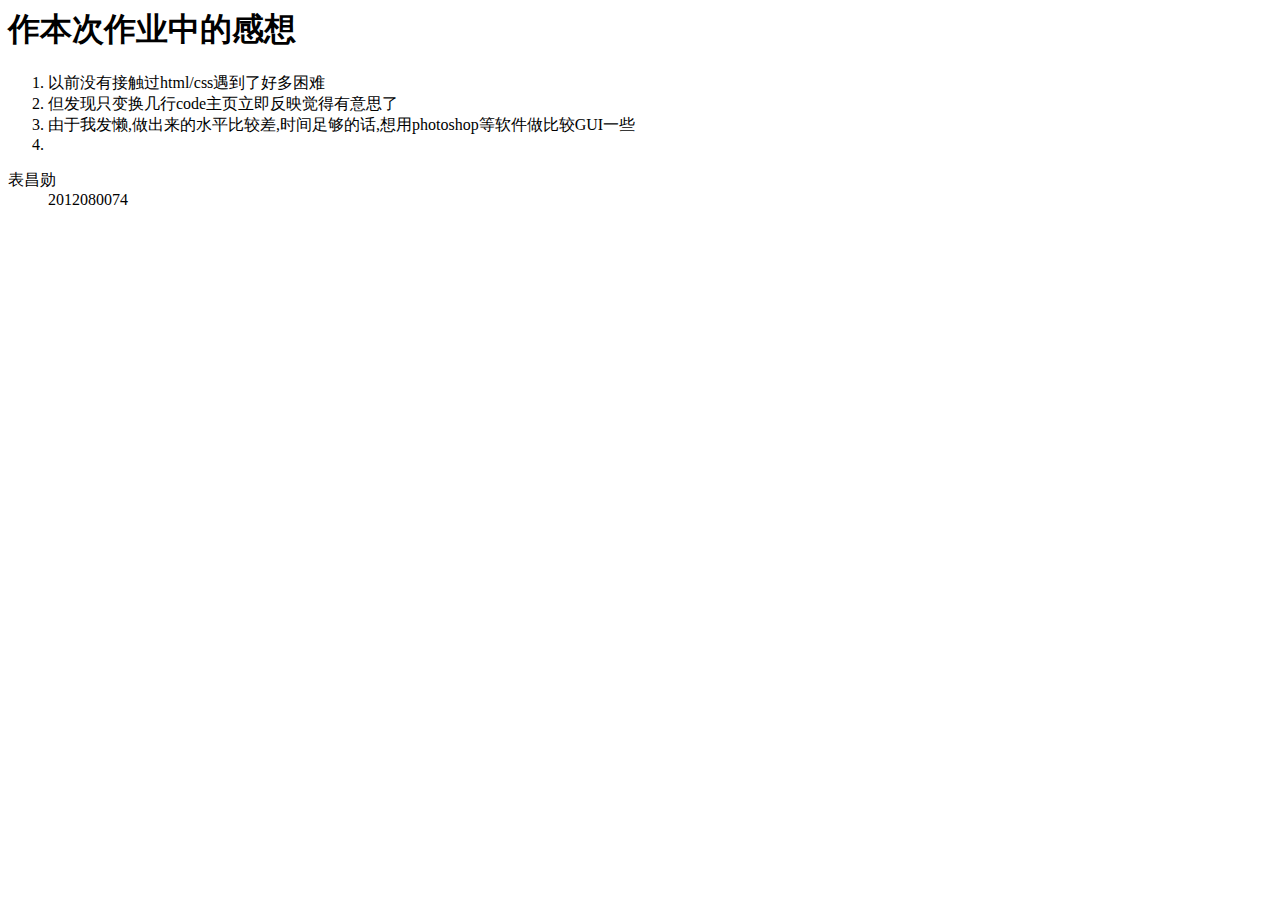
==== diary.html @ a4ca7034 "Create diary.html" ====
<html>

<head>
<title>个人日记</title>
</head>
<body>
<h1>作本次作业中的感想</h1>
<ol>
<li>以前没有接触过html/css遇到了好多困难</li>
<li>但发现只变换几行code主页立即反映觉得有意思了</li>
<li>由于我发懒,做出来的水平比较差,时间足够的话,想用photoshop等软件做比较GUI一些<li>
</ol>
<dt>表昌勋</dt>
<dd>2012080074</dd>
</body>
</html>
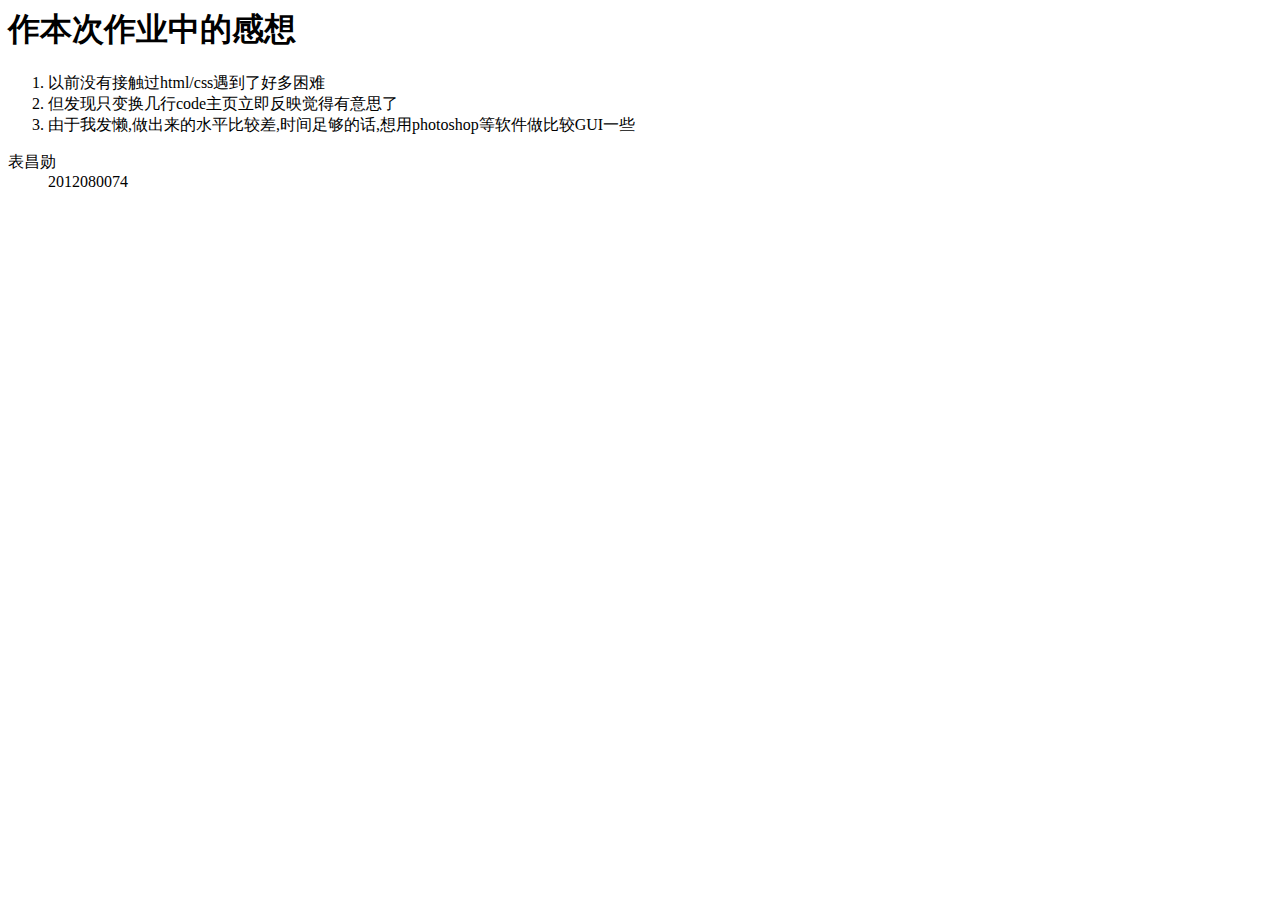
==== commit 91b35764: "Update diary.html" ====
--- a/diary.html
+++ b/diary.html
@@ -8,9 +8,9 @@
 <ol>
 <li>以前没有接触过html/css遇到了好多困难</li>
 <li>但发现只变换几行code主页立即反映觉得有意思了</li>
-<li>由于我发懒,做出来的水平比较差,时间足够的话,想用photoshop等软件做比较GUI一些<li>
+<li>由于我发懒,做出来的水平比较差,时间足够的话,想用photoshop等软件做比较GUI一些</li>
 </ol>
-<dt>表昌勋</dt>
-<dd>2012080074</dd>
+<dt><right>表昌勋</right></dt>
+<dd><light>2012080074</light></dd>
 </body>
 </html>
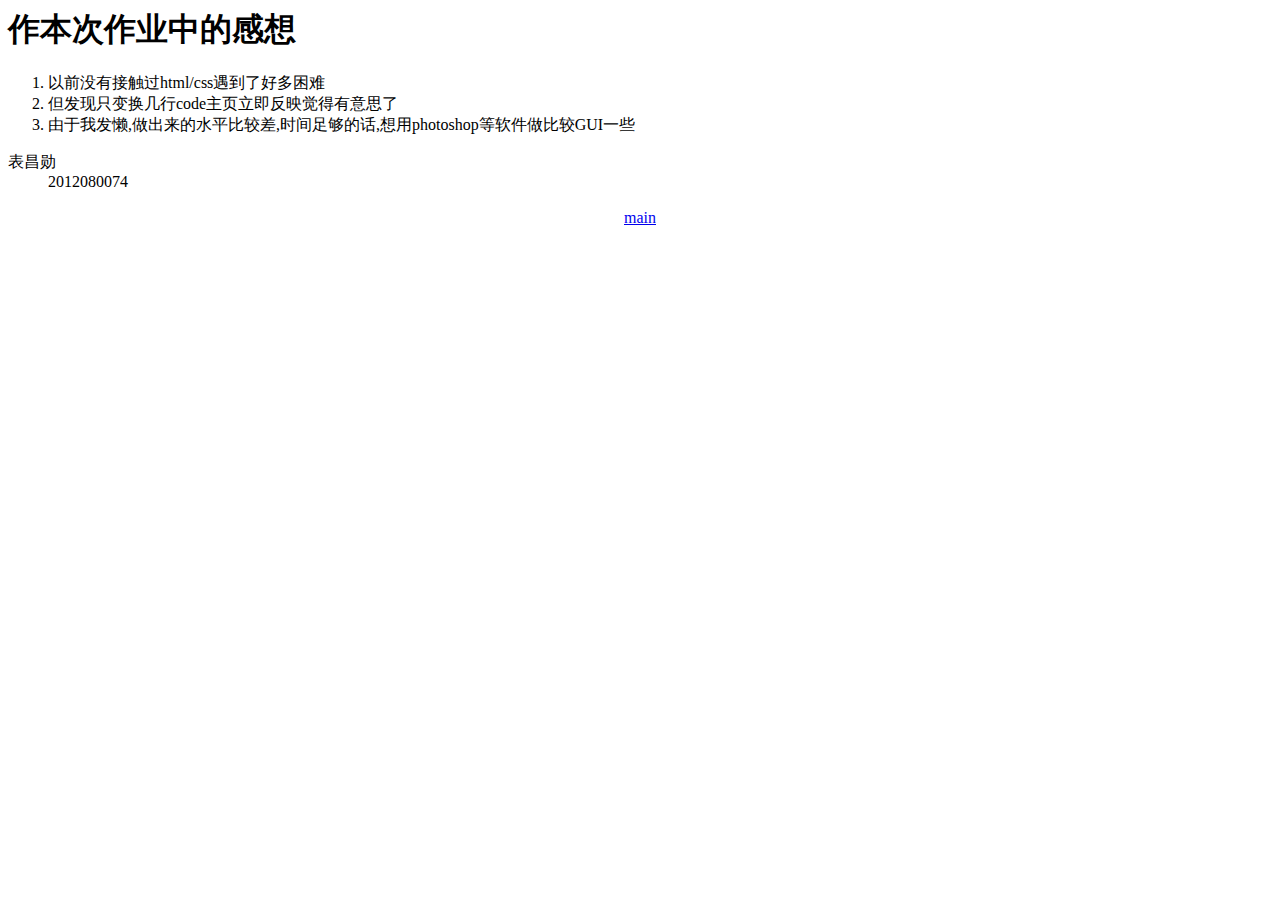
==== commit a13c05f1: "Update diary.html" ====
--- a/diary.html
+++ b/diary.html
@@ -12,5 +12,9 @@
 </ol>
 <dt><right>表昌勋</right></dt>
 <dd><light>2012080074</light></dd>
+ <div id="menu">
+   <br>
+   <a href="index.html"><center>main</center></a>&nbsp&nbsp&nbsp&nbsp
+  </div>
 </body>
 </html>
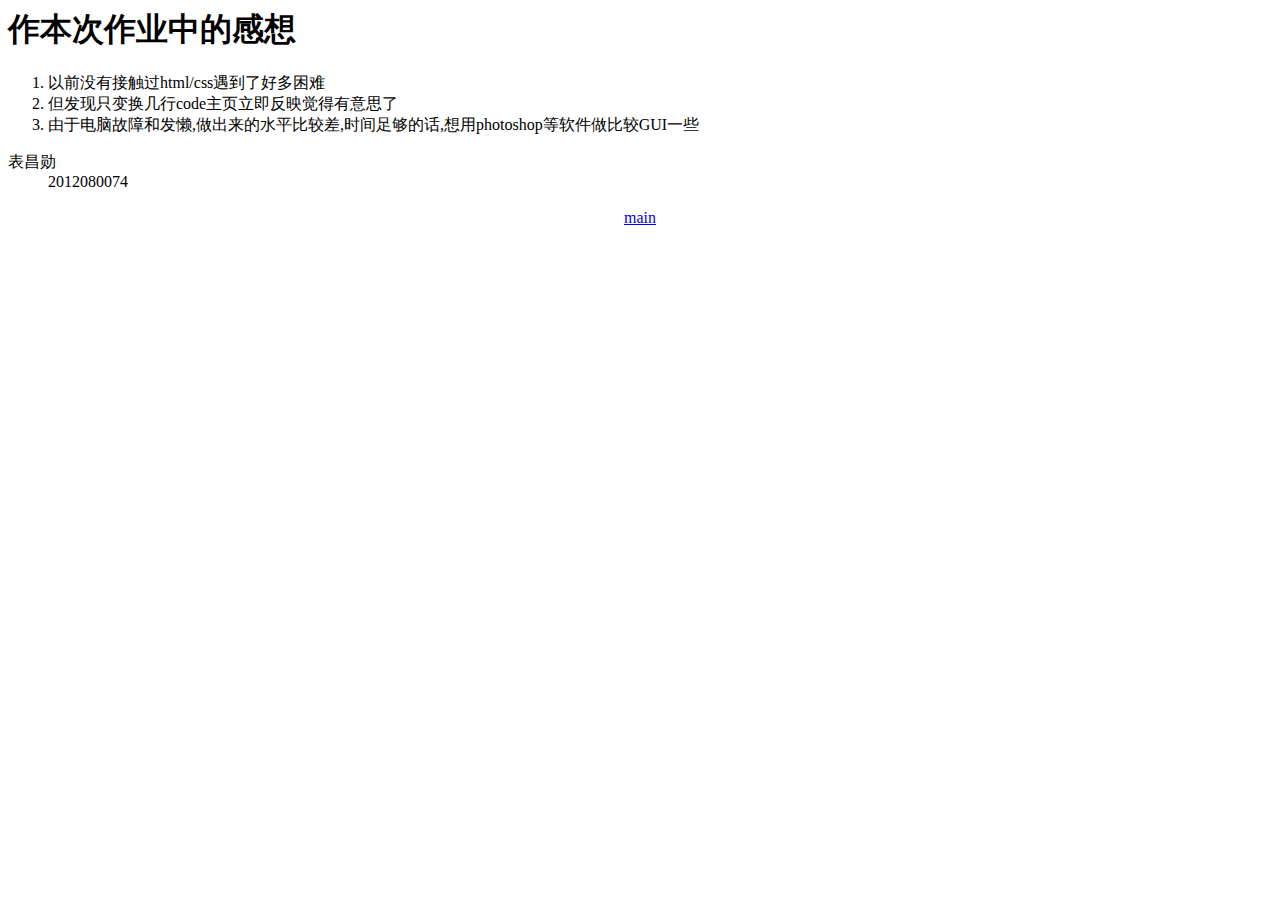
==== commit 16b0936a: "Update diary.html" ====
--- a/diary.html
+++ b/diary.html
@@ -8,7 +8,7 @@
 <ol>
 <li>以前没有接触过html/css遇到了好多困难</li>
 <li>但发现只变换几行code主页立即反映觉得有意思了</li>
-<li>由于我发懒,做出来的水平比较差,时间足够的话,想用photoshop等软件做比较GUI一些</li>
+<li>由于电脑故障和发懒,做出来的水平比较差,时间足够的话,想用photoshop等软件做比较GUI一些</li>
 </ol>
 <dt><right>表昌勋</right></dt>
 <dd><light>2012080074</light></dd>
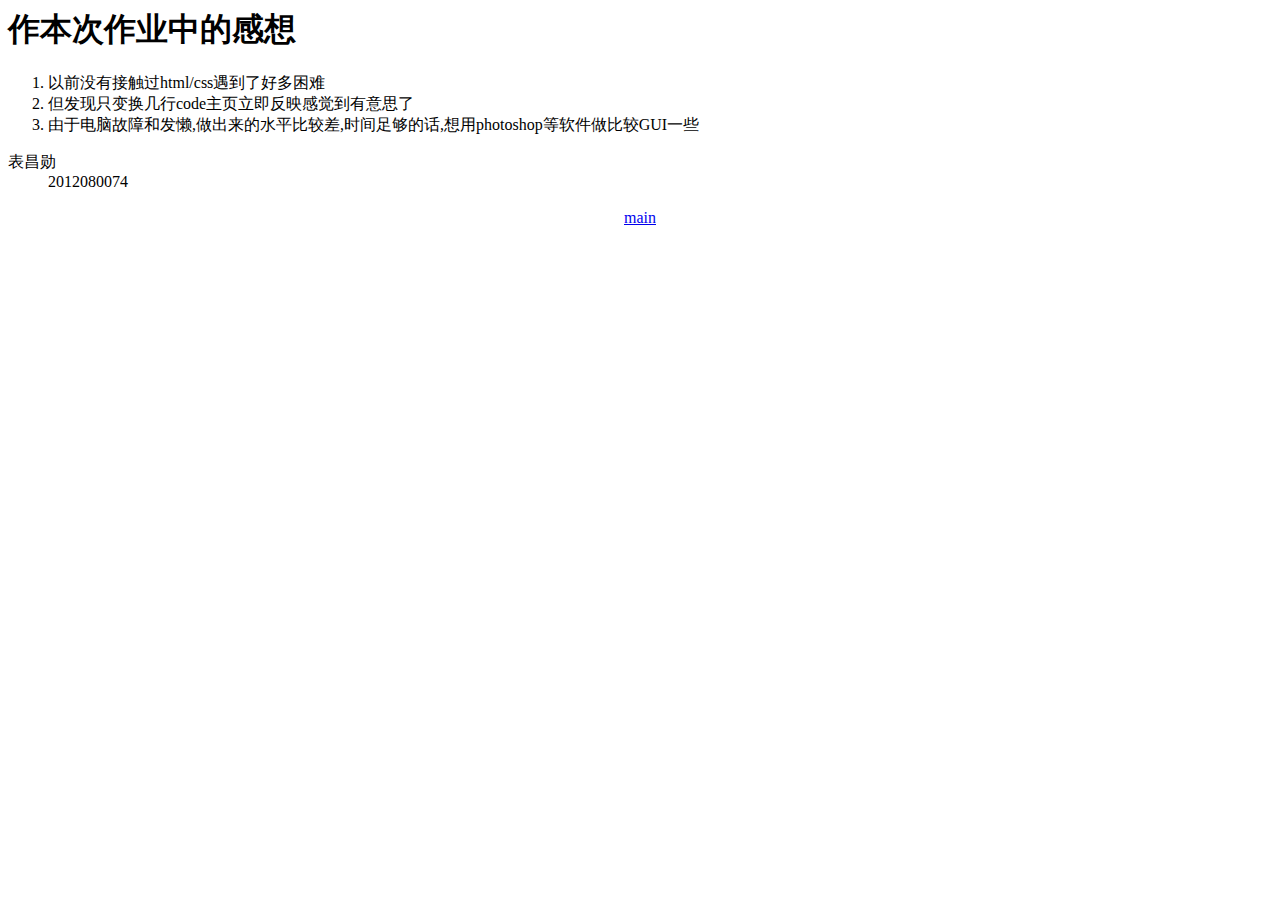
==== commit 2cf381b6: "Update diary.html" ====
--- a/diary.html
+++ b/diary.html
@@ -7,7 +7,7 @@
 <h1>作本次作业中的感想</h1>
 <ol>
 <li>以前没有接触过html/css遇到了好多困难</li>
-<li>但发现只变换几行code主页立即反映觉得有意思了</li>
+<li>但发现只变换几行code主页立即反映感觉到有意思了</li>
 <li>由于电脑故障和发懒,做出来的水平比较差,时间足够的话,想用photoshop等软件做比较GUI一些</li>
 </ol>
 <dt><right>表昌勋</right></dt>
